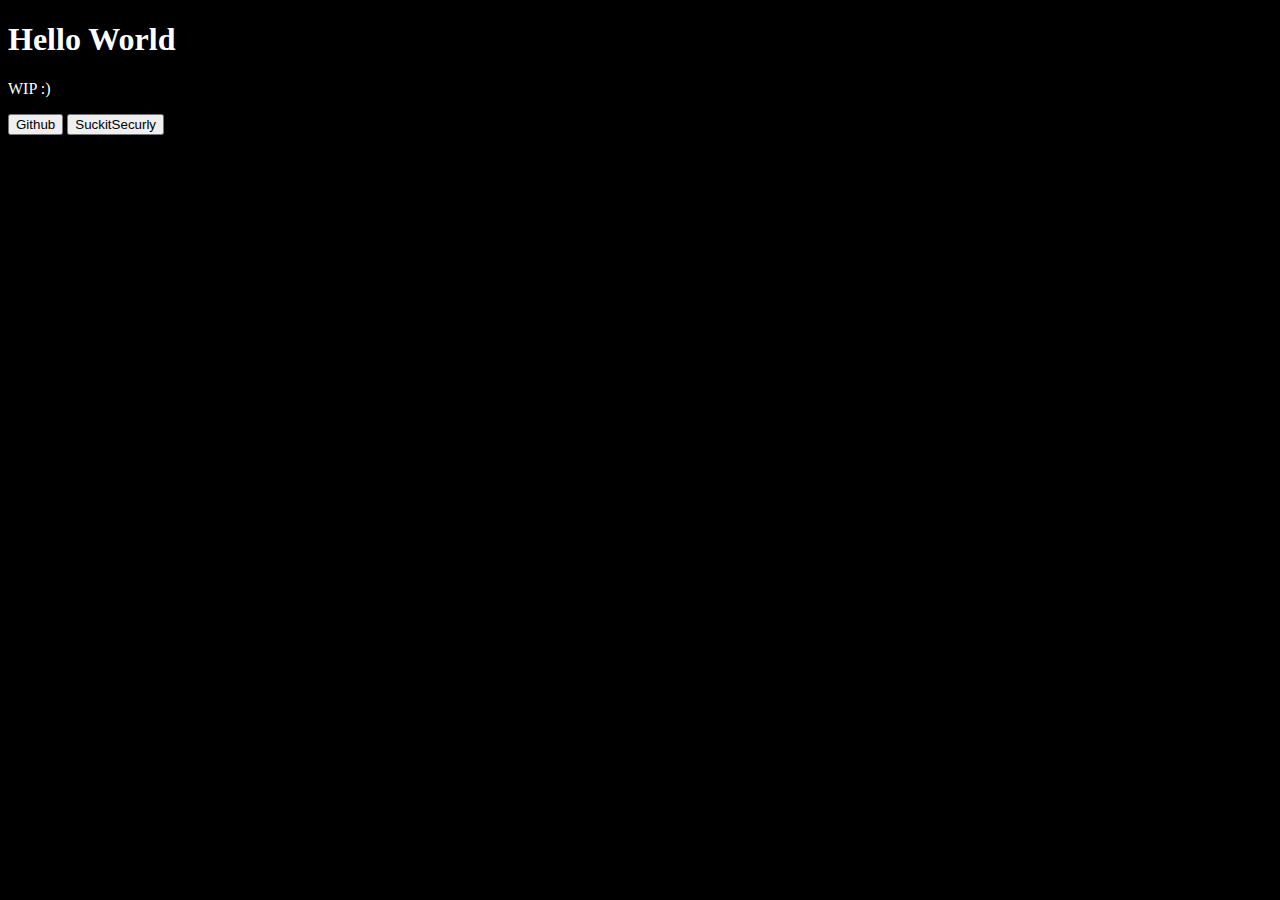
==== index.html @ 41681c09 "Update index.html" ====
<!DOCTYPE html>
<html>
<head>
<title>Testing</title>
<style>
	body{background-color: black;}
	h1 {color: white;}
	p {color: white;}
</style>
<body style="background-color: black";>
<h1>Hello World</h1>
<p>WIP :)</p>
<script> function test() {
	var path="https://github.com";
	window.open(path, 'Testing', 'width=500,height=425,menu=no,toolbar=no,location=no,scrollbars=yes');
}	
</script>
<script> function suckitsecurly() {
		var path="https://duued.github.io/suckitsecurly";
		var site = window.Open(path, 'suckitsecurly', 'width=500,height=425,menu=no,toolbar=no,location=no,scrollbars=yes');
	}
</script>
<script> function closeitsecurly() {
		window.site.close()
	}
</script>
	<button onclick="test()">Github</button>
	<button onclick="suckitsecurly()">SuckitSecurly</button>
</body>
</html>
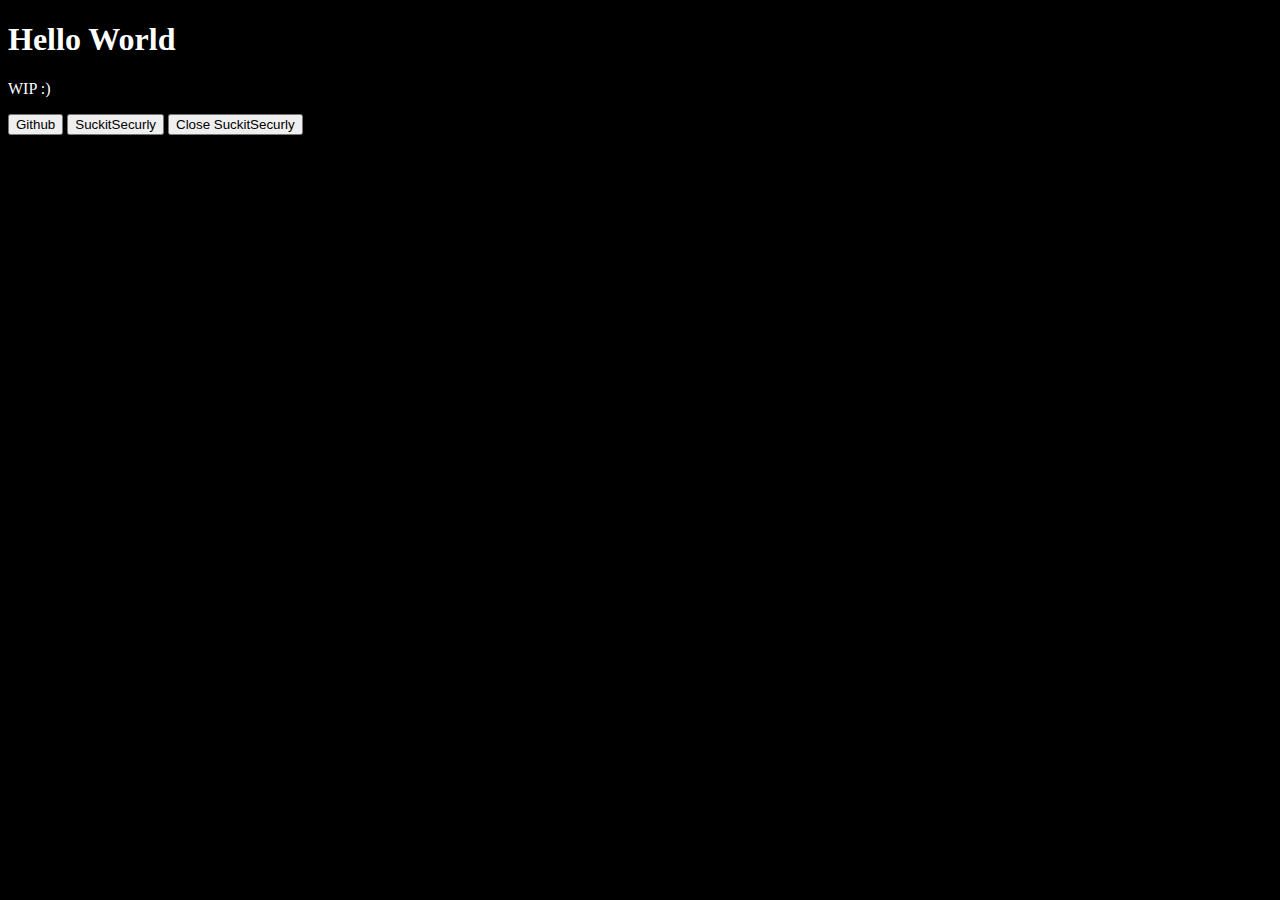
==== commit 076b99ff: "Update index.html" ====
--- a/index.html
+++ b/index.html
@@ -16,8 +16,8 @@
 }	
 </script>
 <script> function suckitsecurly() {
-		var path="https://duued.github.io/suckitsecurly";
-		var site = window.Open(path, 'suckitsecurly', 'width=500,height=425,menu=no,toolbar=no,location=no,scrollbars=yes');
+		var path="https://hide.me/en/proxy";
+		var site = window.open(path, 'suckitsecurly', 'width=500,height=425,menu=no,toolbar=no,location=no,scrollbars=yes');
 	}
 </script>
 <script> function closeitsecurly() {
@@ -26,5 +26,6 @@
 </script>
 	<button onclick="test()">Github</button>
 	<button onclick="suckitsecurly()">SuckitSecurly</button>
+	<button onclick="closeitsecurly()">Close SuckitSecurly</button>
 </body>
 </html>
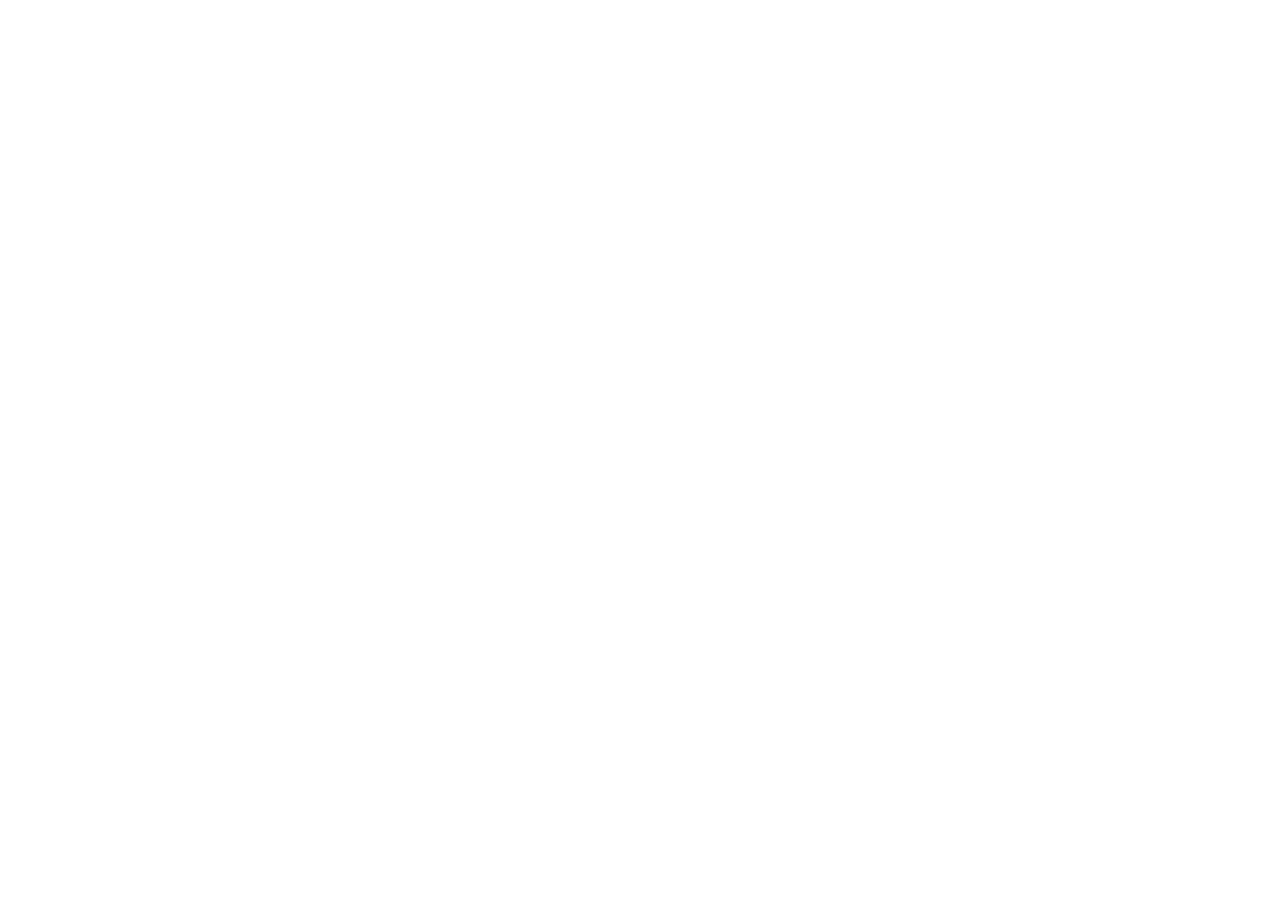
==== commit bfdf2c7d: "Update index.html" ====
--- a/index.html
+++ b/index.html
@@ -1,31 +1,17 @@
 <!DOCTYPE html>
 <html>
-<head>
-<title>Testing</title>
-<style>
-	body{background-color: black;}
-	h1 {color: white;}
-	p {color: white;}
-</style>
-<body style="background-color: black";>
-<h1>Hello World</h1>
-<p>WIP :)</p>
-<script> function test() {
-	var path="https://github.com";
-	window.open(path, 'Testing', 'width=500,height=425,menu=no,toolbar=no,location=no,scrollbars=yes');
-}	
-</script>
-<script> function suckitsecurly() {
-		var path="https://hide.me/en/proxy";
-		var site = window.open(path, 'suckitsecurly', 'width=500,height=425,menu=no,toolbar=no,location=no,scrollbars=yes');
-	}
-</script>
-<script> function closeitsecurly() {
-		window.site.close()
-	}
-</script>
-	<button onclick="test()">Github</button>
-	<button onclick="suckitsecurly()">SuckitSecurly</button>
-	<button onclick="closeitsecurly()">Close SuckitSecurly</button>
+<head title="Redirecting...">
+<body onload="changeSite()" style="background-color: darkgray; color: lightgray" link="white", alink="white", vlink="white">
+  <noscript>JavaScript Disabled :(</noscript>
+  <script>
+    function changeSite(){
+      window.open("https://github.com/Duued/duued/blob/main/README.md", "_self");
+    }
+  </script>
+  
+  <h1>Navigation...</h1>
+  <hr/>
+  <h3>You should automatically be linked to <a href="https://github.com/Duued/duued/blob/main/README.md">my profile</a></h3>
+  
 </body>
 </html>
